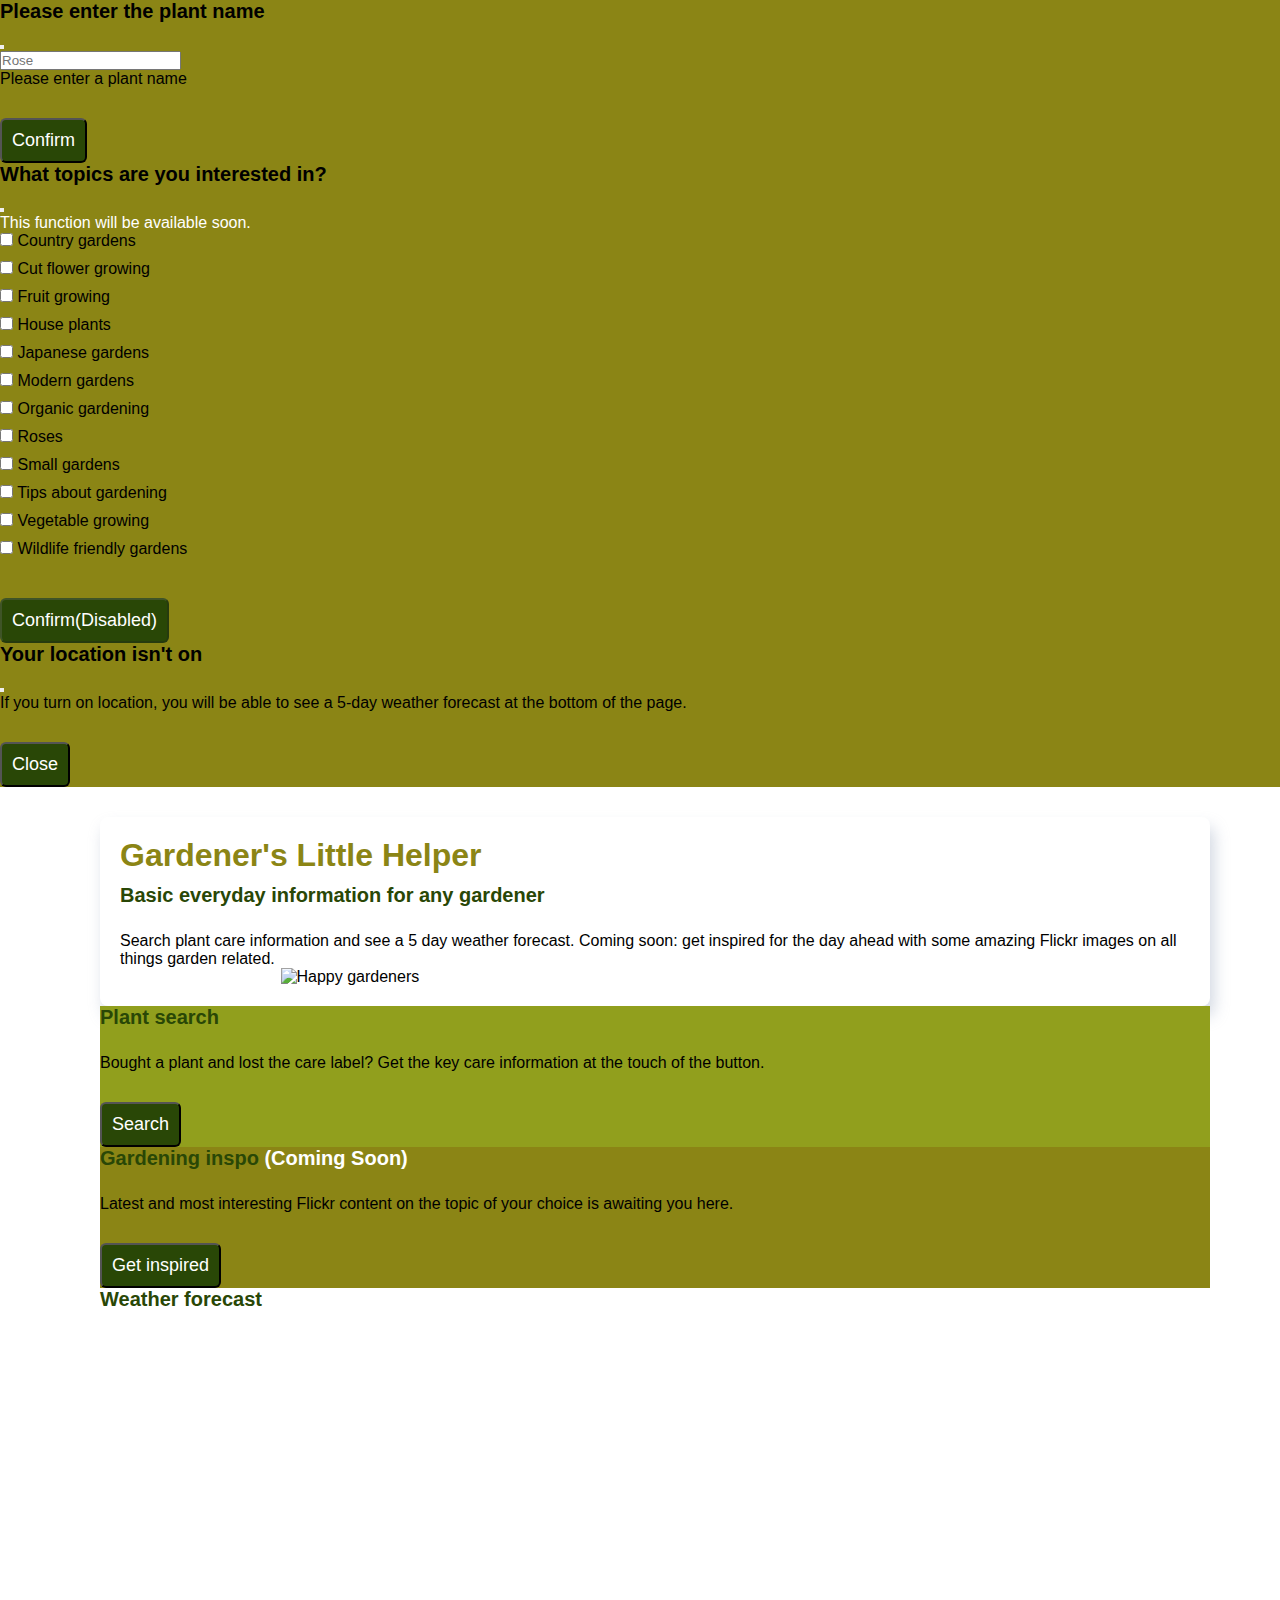
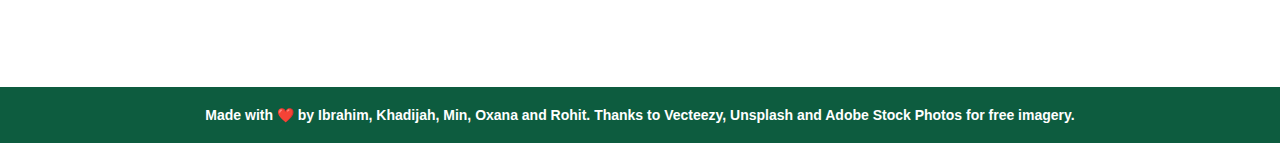
==== index.html @ 5381b2bf "Merge pull request #23 from Oxanal3891/min-modal" ====
<!DOCTYPE html>
<html lang="en-gb">

<head>
    <meta charset="UTF-8" />
    <meta name="viewport" content="width=device-width, initial-scale=1.0" />
    <meta http-equiv="X-UA-Compatible" content="ie=edge" />
    <!-- Bootstrap CDN-->
    <link href="https://cdn.jsdelivr.net/npm/bootstrap@5.3.2/dist/css/bootstrap.min.css" rel="stylesheet"
        integrity="sha384-T3c6CoIi6uLrA9TneNEoa7RxnatzjcDSCmG1MXxSR1GAsXEV/Dwwykc2MPK8M2HN" crossorigin="anonymous">
    <script src="https://cdn.jsdelivr.net/npm/bootstrap@5.3.2/dist/js/bootstrap.bundle.min.js"
        integrity="sha384-C6RzsynM9kWDrMNeT87bh95OGNyZPhcTNXj1NW7RuBCsyN/o0jlpcV8Qyq46cDfL"
        crossorigin="anonymous"></script>
    <!-- Font Awesome and Google fonts-->
    <link rel="stylesheet" href="https://use.fontawesome.com/releases/v5.8.1/css/all.css"
        integrity="sha384-50oBUHEmvpQ+1lW4y57PTFmhCaXp0ML5d60M1M7uH2+nqUivzIebhndOJK28anvf" crossorigin="anonymous" />
    <link href="https://fonts.googleapis.com/css?family=Open+Sans&display=swap" rel="stylesheet" />
    <!-- DayJs and advanced format-->
    <script src="https://cdn.jsdelivr.net/npm/dayjs@1/dayjs.min.js"></script>
    <script src="https://cdnjs.cloudflare.com/ajax/libs/dayjs/1.11.10/plugin/advancedFormat.min.js"></script>
    <script>dayjs.extend(window.dayjs_plugin_advancedFormat)</script>
    <!-- JQuery-->
    <script src="https://code.jquery.com/jquery-3.3.1.js"></script>

    <link rel="stylesheet" href="./assets/css/style.css" />
</head>


<body>
    <!-- Modal for Plant Search-->
    <div class="modal fade" id="plantsearchModal" tabindex="-1" aria-labelledby="plantsearchModal" aria-hidden="true">
        <div class="modal-dialog modal-dialog-centered">
            <div class="modal-content">

                <div class="modal-header">

                    <h4>Please enter the plant name</h4>
                    <button type="button" class="btn-close" data-bs-dismiss="modal" aria-label="Close"></button>
                </div>
                <div class="modal-body">

                    <div class="mb-3">
                        <form class="needs-validation" id="plantModal" novalidate>
                            <input type="text" class="form-control" id="userPlantName" placeholder="Rose"
                                aria-describedby="plantNameInput" required minlength="3">
                            <div class="invalid-feedback">Please enter a plant name</div>
                            <div class="modal-footer">
                                <button type="submit" class="btn" id="plant-confirm-btn">Confirm</button>
                            </div>
                        </form>
                    </div>

                </div>

            </div>
        </div>
    </div>

    <!-- Modal for Inspo Search -->
    <div class="modal fade" id="getinspoModal" tabindex="-1" aria-labelledby="getinspoModal" aria-hidden="true">
        <div class="modal-dialog modal-dialog-centered">

            <div class="modal-content">
                <div class="modal-header">
                    <h4>What topics are you interested in?</h4>
                    <button type="button" class="btn-close" data-bs-dismiss="modal" aria-label="Close"></button>
                </div>
                <div class="modal-body">
                    <p style="color: white;">This function will be available soon.</p>
                    <div class="container-fluid">
                        <form id="inspoModal">
                            <div class="row">
                                <div class="col-md-6 ms-auto">
                                    <div class="form-check form-switch">
                                        <input class="form-check-input" type="checkbox" id="country-gardens" >
                                        <label class="form-check-label" for="country-gardens">Country gardens</label>
                                    </div>
                                    <div class="form-check form-switch">
                                        <input class="form-check-input" type="checkbox" id="cut-flower" >
                                        <label class="form-check-label" for="cut-flower">Cut flower
                                            growing</label>
                                    </div>
                                    <div class="form-check form-switch">
                                        <input class="form-check-input" type="checkbox" id="fruit-growing" >
                                        <label class="form-check-label" for="fruit-growing">Fruit growing</label>
                                    </div>
                                    <div class="form-check form-switch">
                                        <input class="form-check-input" type="checkbox" id="house-plants" >
                                        <label class="form-check-label" for="house-plants">House plants</label>
                                    </div>
                                    <div class="form-check form-switch">
                                        <input class="form-check-input" type="checkbox" id="japanese-gardens" >
                                        <label class="form-check-label" for="japanese-gardens">Japanese
                                            gardens</label>
                                    </div>
                                    <div class="form-check form-switch">
                                        <input class="form-check-input" type="checkbox" id="modern-gardens" >
                                        <label class="form-check-label" for="modern-gardens">Modern gardens</label>
                                    </div>
                                </div>
                                <div class="col-md-6 ms-auto">
                                    <div class="form-check form-switch">
                                        <input class="form-check-input" type="checkbox" id="organic-gardens" >
                                        <label class="form-check-label" for="organic-gardens">Organic
                                            gardening</label>
                                    </div>
                                    <div class="form-check form-switch">
                                        <input class="form-check-input" type="checkbox" id="roses" >
                                        <label class="form-check-label" for="roses">Roses</label>
                                    </div>
                                    <div class="form-check form-switch">
                                        <input class="form-check-input" type="checkbox" id="small-gardens" >
                                        <label class="form-check-label" for="roses">Small gardens</label>
                                    </div>
                                    <div class="form-check form-switch">
                                        <input class="form-check-input" type="checkbox" id="gardening-tips" >
                                        <label class="form-check-label" for="gardening-tips">Tips about
                                            gardening</label>
                                    </div>
                                    <div class="form-check form-switch">
                                        <input class="form-check-input" type="checkbox" id="vegetable-gardens" >
                                        <label class="form-check-label" for="vegetable-gardens">Vegetable
                                            growing</label>
                                    </div>
                                    <div class="form-check form-switch">
                                        <input class="form-check-input" type="checkbox" id="wildlife-gardens" >
                                        <label class="form-check-label" for="wildlife-gardens">Wildlife friendly
                                            gardens</label>
                                    </div>
                                </div>
                            </div>
                            <div class="modal-footer">
                                <button type="submit" class="btn" id="getinspoBtn" disabled>Confirm(Disabled)</button>
                            </div>
                        </form>
                    </div>
                </div>
            </div>
        </div>
    </div>

    <!-- Modal for Location -->
    <div id="locationModal" class="modal" tabindex="-1">
        <div class="modal-dialog">
            <div class="modal-content">
                <div class="modal-header">
                    <h4>Your location isn't on</h4>
                    <button type="button" class="btn-close" data-bs-dismiss="modal" aria-label="Close"></button>
                </div>
                <div class="modal-body">
                    <p>If you turn on location, you will be able to see a 5-day weather forecast at the bottom of
                        the
                        page.</p>
                </div>
                <div class="modal-footer">
                    <button type="button" class="btn btn-secondary" data-bs-dismiss="modal">Close</button>
                </div>
            </div>
        </div>
    </div>

    <!-- Main body -->
    <main class="main">
        <div class="row row-cols-1 row-cols-md-2 g-4">
            <div class="col-md-12">
                <div class="card card-wrapper">
                    <div class="card-body">
                        <div class="row"> 
                            <div class="col-md-6">
                                <h1>Gardener's Little Helper</h1>
                                <h2>Basic everyday information for any gardener</h2>
                                <p class="card-text">
                                    Search plant care information and see a 5 day weather forecast. Coming soon: get inspired for the day ahead with some amazing Flickr images on all things garden related.
                                </p>
                            </div>
                            <div class="col-md-6">
                                <img src="./images/image_gardener.jpg" alt="Happy gardeners"
                                    class="image-center d-none d-md-block">
                            </div>
                        </div>
                    </div>
                </div>
            </div>
            <div class="col">
                <div class="card">
                    <div class="plant-search card-body">
                        <h2><i class="fa fa-leaf"></i><span> </span>Plant search</h2>
                        <p class="card-text">Bought a plant and lost the care label? Get the key care information at
                            the touch of the button. </p>
                        <div class="d-grid col-4">
                            <button type="button" class="btn" data-bs-toggle="modal" data-bs-target="#plantsearchModal">
                                Search
                            </button>
                        </div>
                    </div>
                </div>
            </div>
            <div class="col">
                <div class="card">
                    <div class="inspo card-body">
                        <h2><i class="fa fa-camera"></i><span> </span>Gardening inspo <span style = "color: white;">(Coming Soon)</span></h2>
                        <p class="card-text">Latest and most interesting Flickr content on the topic of your
                            choice
                            is
                            awaiting you here.
                        </p>
                        <div class="d-grid col-4">
                            <button type="button" class="btn" data-bs-toggle="modal" data-bs-target="#getinspoModal">
                                Get inspired
                            </button>
                        </div>
                    </div>
                </div>
            </div>
            <div class="col-md-12">
                <div class="card">
                    <div class="card-body">
                        <h2><i class="fa fa-cloud-sun"></i><span> </span>Weather forecast<span id="city-name"></span>
                        </h2>
                        <section id="forecast" class="row mt-3 justify-content-between" role="region"
                            aria-live="polite"></section>
                    </div>
                </div>
            </div>
        </div>
        </div>
    </main>



    <script src="https://cdn.jsdelivr.net/npm/bootstrap@5.3.0-alpha3/dist/js/bootstrap.min.js"
        integrity="sha384-Y4oOpwW3duJdCWv5ly8SCFYWqFDsfob/3GkgExXKV4idmbt98QcxXYs9UoXAB7BZ"
        crossorigin="anonymous"></script>

    <script src="./assets/js/script.js "></script>
    <script src="./assets/js/script-plant.js "></script>


</body>
<footer>
    <h5>Made with <span role="img" aria-label="heart">❤️</span> by Ibrahim, Khadijah, Min, Oxana and Rohit. Thanks to
        Vecteezy, Unsplash and Adobe Stock Photos for free imagery.</h5>
</footer>


</html>
---- assets/css/style.css ----
*,
*::after,
*::before {
    padding: 0;
    margin: 0;
    box-sizing: border-box;
}

:root {
    --Green: #8b8515;
    --Light-Green: #919f1d;
    --Dark-Green: #294706;
    --Yellow: #f4c626;
    --Light-Grey: #878b8c;
    --Medium-Green: #0d5c3f;
    --border-radius: 6px;
}

html {
    font-size: 100%;
    scroll-behavior: smooth;
}

h1 {
    color: var(--Green);
    margin-bottom: 10px;
}

h2 {
    color: var(--Dark-Green);
    margin-bottom: 25px;
    font-size: 20px;
    font-weight: bold;
}

h4 {
    color: black;
    margin-bottom: 10px;
    font-size: 20px;


}

h5 {
    font-size: 14px;
    color: white;
}

body {
    font-size: 16px;
    font-family: Arial, Helvetica, sans-serif;
    font-weight: 400;
}


a {
    text-decoration: none;
}

.main {
    align-items: center;
    justify-content: center;
    min-height: 100vh;
    padding: 30px 70px 100px 100px;
    background-image: url(/images/green_pattern.jpg)
}

footer {
    background-color: var(--Medium-Green);
    padding: 20px 50px;
    color: white;
    text-align: center;
}

.form-switch {
    margin-bottom: 10px;
}

.form-switch .form-check-input:checked {
    background-color: var(--Dark-Green);
    border-color: var(--Light-Green);
    border: none;
    background-image: url("data:image/svg+xml,<svg xmlns='http://www.w3.org/2000/svg' viewBox='-4 -4 8 8'%3e%3ccircle r='3' fill='rgba(255,255,255,1.0)'/></svg>");
}

.form-switch .form-check-input:checked {
    background-color: var(--Dark-Green);
    border-color: var(--Light-Green);
    border: none;
    background-image: url("data:image/svg+xml,<svg xmlns='http://www.w3.org/2000/svg' viewBox='-4 -4 8 8'%3e%3ccircle r='3' fill='rgba(255,255,255,1.0)'/></svg>");
}

.btn {
    margin-top: 30px;
    padding: 10px;
    text-align: center;
    font-weight: 300;
    font-size: 18px;
    color: white;
    background-color: var(--Dark-Green);
    border-radius: var(--border-radius);
    transition: 200ms linear;
}

.btn:hover {
    background-color: var(--Yellow);
    color: var(--Dark-Green);
    font-weight: bold;
}

.card-wrapper {
    padding: 20px 20px;
    margin: auto;
    text-align: start;
    overflow: hidden;
    border-radius: calc(var(--border-radius) + 2px);
    box-shadow: 4px 10px 15px #98a7bd70;
}

.image-center {
    display: block;
    margin-left: auto;
    margin-right: auto;
    width: 70%;

}

.modal-content {
    background-color: #8b8515;
}

.modal-header {
    border-bottom: 0 none;
}

.modal-footer {
    border-top: 0 none;
}

.plant-search {
    background-color: var(--Light-Green);
}

.inspo {
    background-color: var(--Green);
}

.temperature::after {
    content: " °C";
}

#locationMessage {
    text-align: center;
}
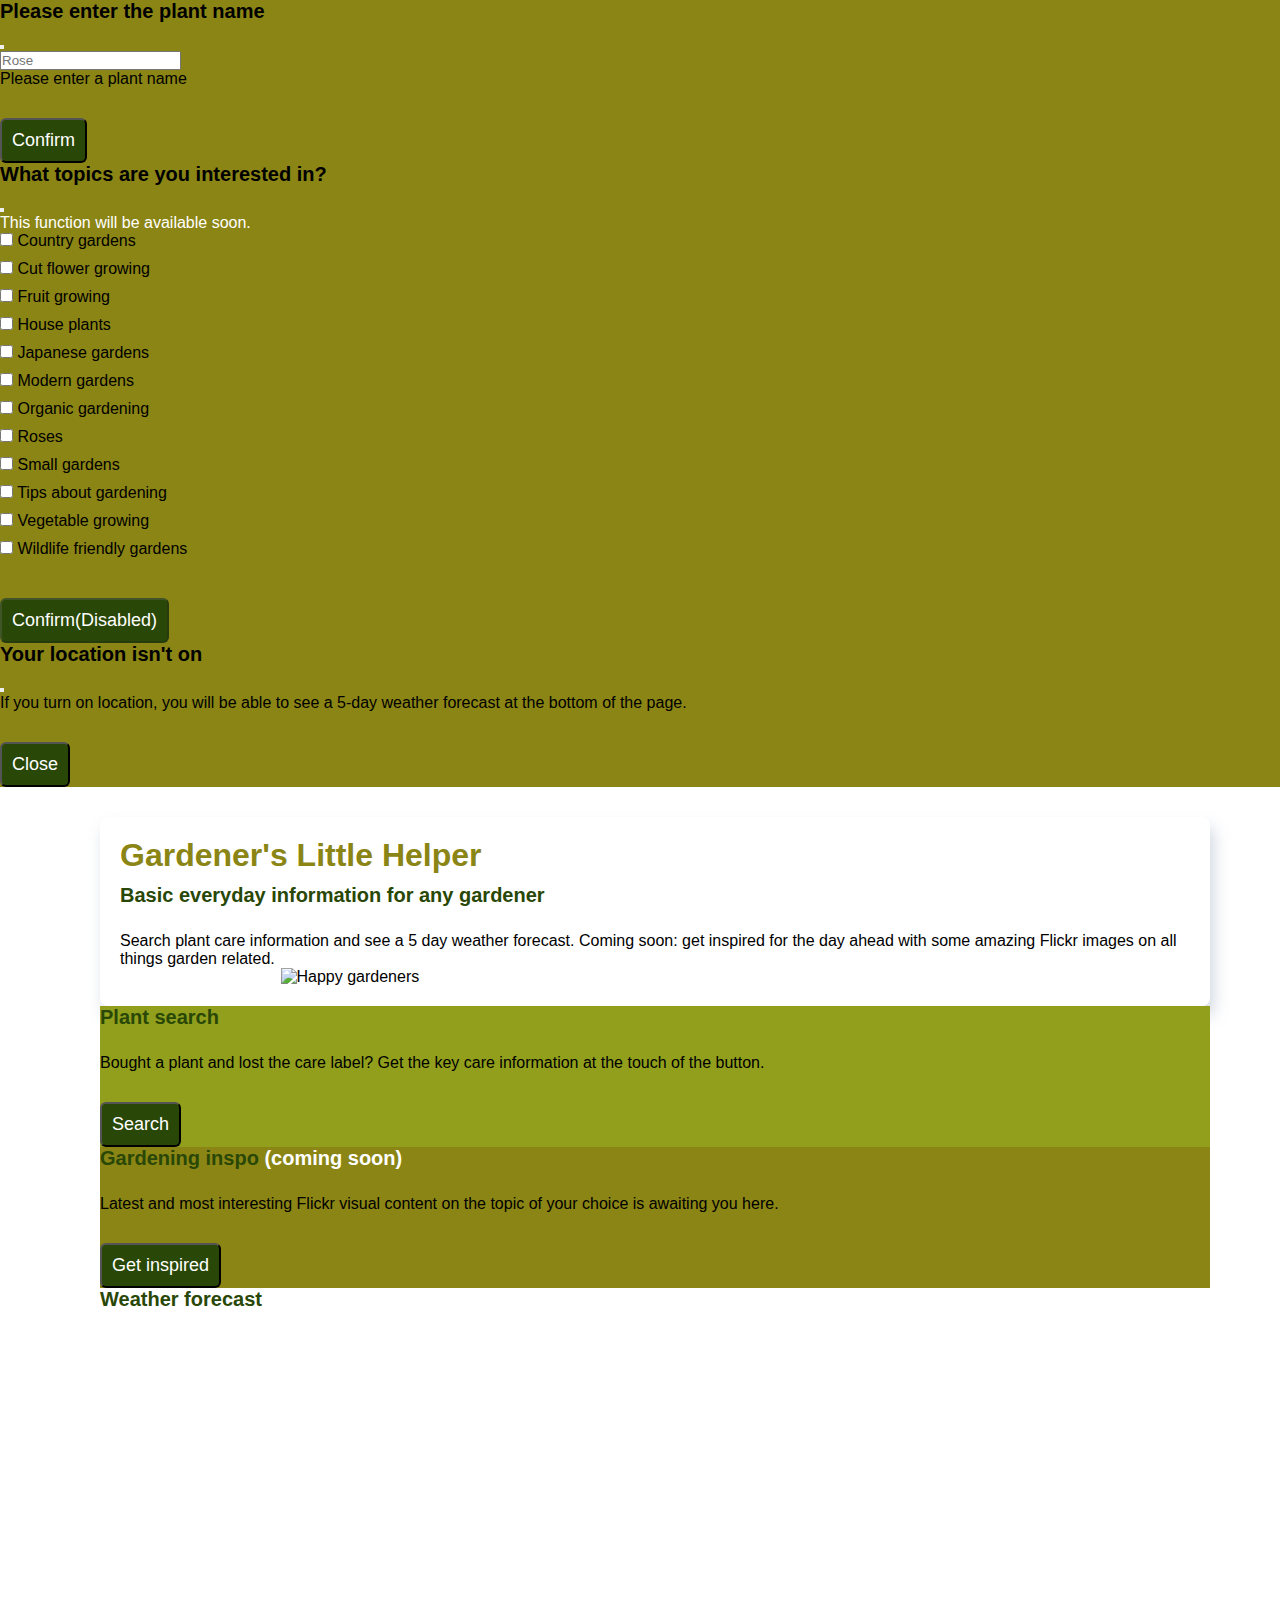
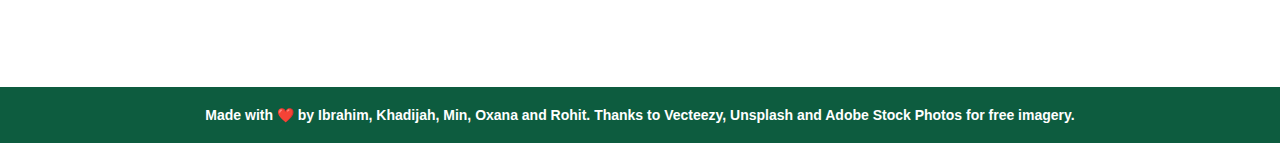
==== commit dbc5f938: "Sorted 'Cannot read property of null' issue" ====
--- a/index.html
+++ b/index.html
@@ -21,8 +21,11 @@
     <script>dayjs.extend(window.dayjs_plugin_advancedFormat)</script>
     <!-- JQuery-->
     <script src="https://code.jquery.com/jquery-3.3.1.js"></script>
+   
 
     <link rel="stylesheet" href="./assets/css/style.css" />
+    <title>Home Page</title>
+
 </head>
 
 
@@ -72,58 +75,58 @@
                             <div class="row">
                                 <div class="col-md-6 ms-auto">
                                     <div class="form-check form-switch">
-                                        <input class="form-check-input" type="checkbox" id="country-gardens" >
+                                        <input class="form-check-input" type="checkbox" id="country-gardens">
                                         <label class="form-check-label" for="country-gardens">Country gardens</label>
                                     </div>
                                     <div class="form-check form-switch">
-                                        <input class="form-check-input" type="checkbox" id="cut-flower" >
+                                        <input class="form-check-input" type="checkbox" id="cut-flower">
                                         <label class="form-check-label" for="cut-flower">Cut flower
                                             growing</label>
                                     </div>
                                     <div class="form-check form-switch">
-                                        <input class="form-check-input" type="checkbox" id="fruit-growing" >
+                                        <input class="form-check-input" type="checkbox" id="fruit-growing">
                                         <label class="form-check-label" for="fruit-growing">Fruit growing</label>
                                     </div>
                                     <div class="form-check form-switch">
-                                        <input class="form-check-input" type="checkbox" id="house-plants" >
+                                        <input class="form-check-input" type="checkbox" id="house-plants">
                                         <label class="form-check-label" for="house-plants">House plants</label>
                                     </div>
                                     <div class="form-check form-switch">
-                                        <input class="form-check-input" type="checkbox" id="japanese-gardens" >
+                                        <input class="form-check-input" type="checkbox" id="japanese-gardens">
                                         <label class="form-check-label" for="japanese-gardens">Japanese
                                             gardens</label>
                                     </div>
                                     <div class="form-check form-switch">
-                                        <input class="form-check-input" type="checkbox" id="modern-gardens" >
+                                        <input class="form-check-input" type="checkbox" id="modern-gardens">
                                         <label class="form-check-label" for="modern-gardens">Modern gardens</label>
                                     </div>
                                 </div>
                                 <div class="col-md-6 ms-auto">
                                     <div class="form-check form-switch">
-                                        <input class="form-check-input" type="checkbox" id="organic-gardens" >
+                                        <input class="form-check-input" type="checkbox" id="organic-gardens">
                                         <label class="form-check-label" for="organic-gardens">Organic
                                             gardening</label>
                                     </div>
                                     <div class="form-check form-switch">
-                                        <input class="form-check-input" type="checkbox" id="roses" >
+                                        <input class="form-check-input" type="checkbox" id="roses">
                                         <label class="form-check-label" for="roses">Roses</label>
                                     </div>
                                     <div class="form-check form-switch">
-                                        <input class="form-check-input" type="checkbox" id="small-gardens" >
+                                        <input class="form-check-input" type="checkbox" id="small-gardens">
                                         <label class="form-check-label" for="roses">Small gardens</label>
                                     </div>
                                     <div class="form-check form-switch">
-                                        <input class="form-check-input" type="checkbox" id="gardening-tips" >
+                                        <input class="form-check-input" type="checkbox" id="gardening-tips">
                                         <label class="form-check-label" for="gardening-tips">Tips about
                                             gardening</label>
                                     </div>
                                     <div class="form-check form-switch">
-                                        <input class="form-check-input" type="checkbox" id="vegetable-gardens" >
+                                        <input class="form-check-input" type="checkbox" id="vegetable-gardens">
                                         <label class="form-check-label" for="vegetable-gardens">Vegetable
                                             growing</label>
                                     </div>
                                     <div class="form-check form-switch">
-                                        <input class="form-check-input" type="checkbox" id="wildlife-gardens" >
+                                        <input class="form-check-input" type="checkbox" id="wildlife-gardens">
                                         <label class="form-check-label" for="wildlife-gardens">Wildlife friendly
                                             gardens</label>
                                     </div>
@@ -165,16 +168,18 @@
             <div class="col-md-12">
                 <div class="card card-wrapper">
                     <div class="card-body">
-                        <div class="row"> 
+                        <div class="row">
                             <div class="col-md-6">
                                 <h1>Gardener's Little Helper</h1>
                                 <h2>Basic everyday information for any gardener</h2>
                                 <p class="card-text">
-                                    Search plant care information and see a 5 day weather forecast. Coming soon: get inspired for the day ahead with some amazing Flickr images on all things garden related.
+                                    Search plant care information and see a 5 day weather forecast. Coming soon: get
+                                    inspired for the day ahead with some amazing Flickr images on all things garden
+                                    related.
                                 </p>
                             </div>
                             <div class="col-md-6">
-                                <img src="./images/image_gardener.jpg" alt="Happy gardeners"
+                                <img src="./assets/css/images/image_gardener.jpg" alt="Happy gardeners"
                                     class="image-center d-none d-md-block">
                             </div>
                         </div>
@@ -198,8 +203,9 @@
             <div class="col">
                 <div class="card">
                     <div class="inspo card-body">
-                        <h2><i class="fa fa-camera"></i><span> </span>Gardening inspo <span style = "color: white;">(Coming Soon)</span></h2>
-                        <p class="card-text">Latest and most interesting Flickr content on the topic of your
+                        <h2><i class="fa fa-camera"></i><span> </span>Gardening inspo <span
+                                style="color: white;">(coming soon)</span></h2>
+                        <p class="card-text">Latest and most interesting Flickr visual content on the topic of your
                             choice
                             is
                             awaiting you here.
@@ -223,7 +229,7 @@
                 </div>
             </div>
         </div>
-        </div>
+
     </main>
 
 
@@ -243,4 +249,4 @@
 </footer>
 
 
-</html>+</html>
--- a/assets/css/style.css
+++ b/assets/css/style.css
@@ -37,8 +37,6 @@
     color: black;
     margin-bottom: 10px;
     font-size: 20px;
-
-
 }
 
 h5 {
@@ -52,7 +50,6 @@
     font-weight: 400;
 }
 
-
 a {
     text-decoration: none;
 }
@@ -62,7 +59,7 @@
     justify-content: center;
     min-height: 100vh;
     padding: 30px 70px 100px 100px;
-    background-image: url(/images/green_pattern.jpg)
+    background: url(images/green_pattern.jpg);
 }
 
 footer {
@@ -122,7 +119,6 @@
     margin-left: auto;
     margin-right: auto;
     width: 70%;
-
 }
 
 .modal-content {
@@ -151,4 +147,4 @@
 
 #locationMessage {
     text-align: center;
-}+}
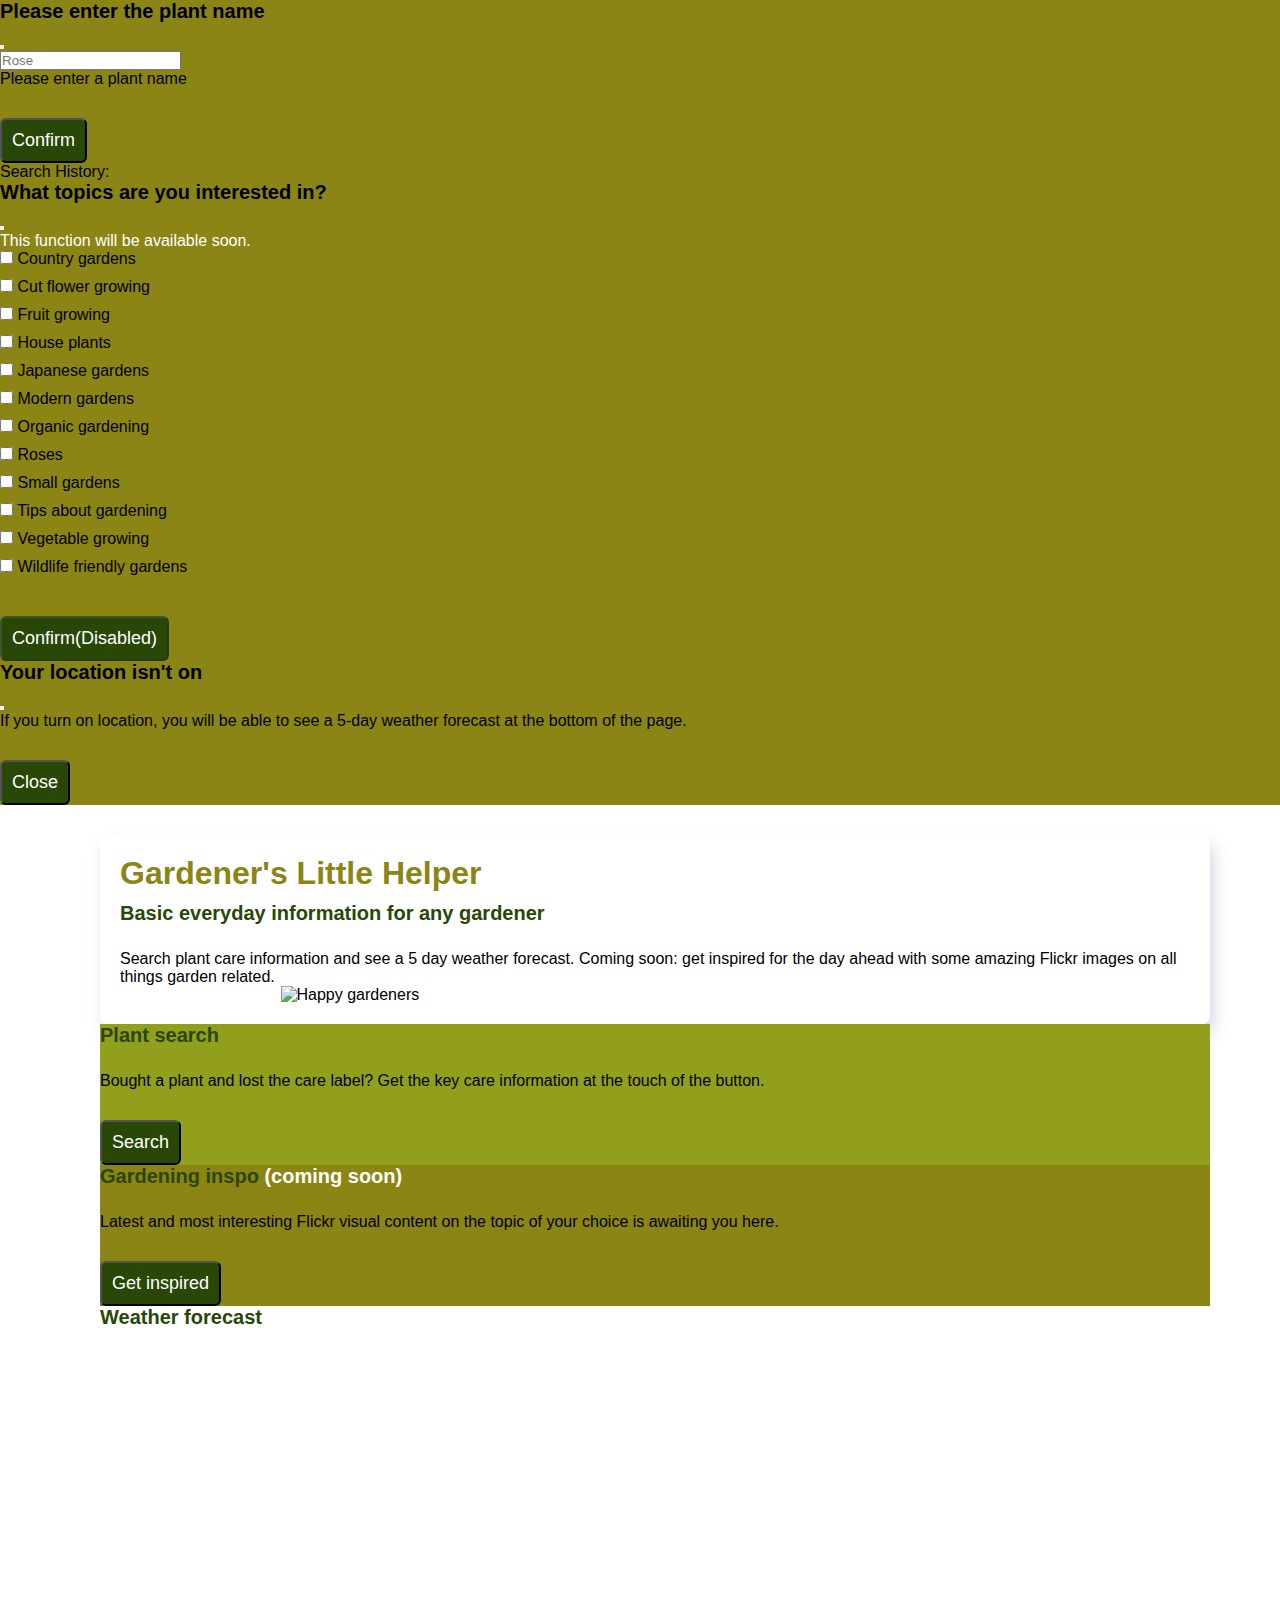
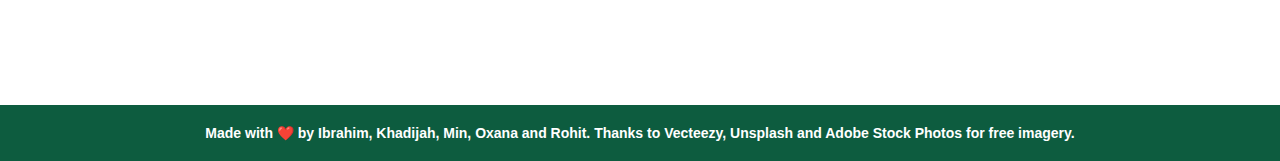
==== commit ace5674f: "Merge pull request #30 from Oxanal3891/rohit/styling" ====
--- a/index.html
+++ b/index.html
@@ -1,252 +1,384 @@
 <!DOCTYPE html>
 <html lang="en-gb">
-
-<head>
+  <head>
     <meta charset="UTF-8" />
     <meta name="viewport" content="width=device-width, initial-scale=1.0" />
     <meta http-equiv="X-UA-Compatible" content="ie=edge" />
     <!-- Bootstrap CDN-->
-    <link href="https://cdn.jsdelivr.net/npm/bootstrap@5.3.2/dist/css/bootstrap.min.css" rel="stylesheet"
-        integrity="sha384-T3c6CoIi6uLrA9TneNEoa7RxnatzjcDSCmG1MXxSR1GAsXEV/Dwwykc2MPK8M2HN" crossorigin="anonymous">
-    <script src="https://cdn.jsdelivr.net/npm/bootstrap@5.3.2/dist/js/bootstrap.bundle.min.js"
-        integrity="sha384-C6RzsynM9kWDrMNeT87bh95OGNyZPhcTNXj1NW7RuBCsyN/o0jlpcV8Qyq46cDfL"
-        crossorigin="anonymous"></script>
+    <link
+      href="https://cdn.jsdelivr.net/npm/bootstrap@5.3.2/dist/css/bootstrap.min.css"
+      rel="stylesheet"
+      integrity="sha384-T3c6CoIi6uLrA9TneNEoa7RxnatzjcDSCmG1MXxSR1GAsXEV/Dwwykc2MPK8M2HN"
+      crossorigin="anonymous"
+    />
+
     <!-- Font Awesome and Google fonts-->
-    <link rel="stylesheet" href="https://use.fontawesome.com/releases/v5.8.1/css/all.css"
-        integrity="sha384-50oBUHEmvpQ+1lW4y57PTFmhCaXp0ML5d60M1M7uH2+nqUivzIebhndOJK28anvf" crossorigin="anonymous" />
-    <link href="https://fonts.googleapis.com/css?family=Open+Sans&display=swap" rel="stylesheet" />
+    <link
+      rel="stylesheet"
+      href="https://use.fontawesome.com/releases/v5.8.1/css/all.css"
+      integrity="sha384-50oBUHEmvpQ+1lW4y57PTFmhCaXp0ML5d60M1M7uH2+nqUivzIebhndOJK28anvf"
+      crossorigin="anonymous"
+    />
+    <link
+      href="https://fonts.googleapis.com/css?family=Open+Sans&display=swap"
+      rel="stylesheet"
+    />
     <!-- DayJs and advanced format-->
     <script src="https://cdn.jsdelivr.net/npm/dayjs@1/dayjs.min.js"></script>
     <script src="https://cdnjs.cloudflare.com/ajax/libs/dayjs/1.11.10/plugin/advancedFormat.min.js"></script>
-    <script>dayjs.extend(window.dayjs_plugin_advancedFormat)</script>
+    <script>
+      dayjs.extend(window.dayjs_plugin_advancedFormat);
+    </script>
     <!-- JQuery-->
     <script src="https://code.jquery.com/jquery-3.3.1.js"></script>
-   
 
     <link rel="stylesheet" href="./assets/css/style.css" />
-    <title>Home Page</title>
-
-</head>
-
-
-<body>
+    <title>Green Fingers</title>
+  </head>
+
+  <body>
     <!-- Modal for Plant Search-->
-    <div class="modal fade" id="plantsearchModal" tabindex="-1" aria-labelledby="plantsearchModal" aria-hidden="true">
-        <div class="modal-dialog modal-dialog-centered">
-            <div class="modal-content">
-
-                <div class="modal-header">
-
-                    <h4>Please enter the plant name</h4>
-                    <button type="button" class="btn-close" data-bs-dismiss="modal" aria-label="Close"></button>
-                </div>
-                <div class="modal-body">
-
-                    <div class="mb-3">
-                        <form class="needs-validation" id="plantModal" novalidate>
-                            <input type="text" class="form-control" id="userPlantName" placeholder="Rose"
-                                aria-describedby="plantNameInput" required minlength="3">
-                            <div class="invalid-feedback">Please enter a plant name</div>
-                            <div class="modal-footer">
-                                <button type="submit" class="btn" id="plant-confirm-btn">Confirm</button>
-                            </div>
-                        </form>
-                    </div>
-
-                </div>
-
-            </div>
-        </div>
+    <div
+      class="modal fade"
+      id="plantsearchModal"
+      tabindex="-1"
+      aria-labelledby="plantsearchModal"
+      aria-hidden="true"
+    >
+      <div class="modal-dialog modal-dialog-centered">
+        <div class="modal-content">
+          <div class="modal-header">
+            <h4>Please enter the plant name</h4>
+            <button
+              type="button"
+              class="btn-close"
+              data-bs-dismiss="modal"
+              aria-label="Close"
+            ></button>
+          </div>
+          <div class="modal-body">
+            <div class="mb-3">
+              <form class="needs-validation" id="plantModal" novalidate>
+                <input
+                  type="text"
+                  class="form-control"
+                  id="userPlantName"
+                  placeholder="Rose"
+                  aria-describedby="plantNameInput"
+                  required
+                  minlength="3"
+                />
+                <div class="invalid-feedback">Please enter a plant name</div>
+                <div class="modal-footer">
+                  <button type="submit" class="btn" id="plant-confirm-btn">
+                    Confirm
+                  </button>
+                </div>
+                <p>Search History:</p>
+                <div id="history"></div>
+              </form>
+            </div>
+          </div>
+        </div>
+      </div>
     </div>
 
     <!-- Modal for Inspo Search -->
-    <div class="modal fade" id="getinspoModal" tabindex="-1" aria-labelledby="getinspoModal" aria-hidden="true">
-        <div class="modal-dialog modal-dialog-centered">
-
-            <div class="modal-content">
-                <div class="modal-header">
-                    <h4>What topics are you interested in?</h4>
-                    <button type="button" class="btn-close" data-bs-dismiss="modal" aria-label="Close"></button>
-                </div>
-                <div class="modal-body">
-                    <p style="color: white;">This function will be available soon.</p>
-                    <div class="container-fluid">
-                        <form id="inspoModal">
-                            <div class="row">
-                                <div class="col-md-6 ms-auto">
-                                    <div class="form-check form-switch">
-                                        <input class="form-check-input" type="checkbox" id="country-gardens">
-                                        <label class="form-check-label" for="country-gardens">Country gardens</label>
-                                    </div>
-                                    <div class="form-check form-switch">
-                                        <input class="form-check-input" type="checkbox" id="cut-flower">
-                                        <label class="form-check-label" for="cut-flower">Cut flower
-                                            growing</label>
-                                    </div>
-                                    <div class="form-check form-switch">
-                                        <input class="form-check-input" type="checkbox" id="fruit-growing">
-                                        <label class="form-check-label" for="fruit-growing">Fruit growing</label>
-                                    </div>
-                                    <div class="form-check form-switch">
-                                        <input class="form-check-input" type="checkbox" id="house-plants">
-                                        <label class="form-check-label" for="house-plants">House plants</label>
-                                    </div>
-                                    <div class="form-check form-switch">
-                                        <input class="form-check-input" type="checkbox" id="japanese-gardens">
-                                        <label class="form-check-label" for="japanese-gardens">Japanese
-                                            gardens</label>
-                                    </div>
-                                    <div class="form-check form-switch">
-                                        <input class="form-check-input" type="checkbox" id="modern-gardens">
-                                        <label class="form-check-label" for="modern-gardens">Modern gardens</label>
-                                    </div>
-                                </div>
-                                <div class="col-md-6 ms-auto">
-                                    <div class="form-check form-switch">
-                                        <input class="form-check-input" type="checkbox" id="organic-gardens">
-                                        <label class="form-check-label" for="organic-gardens">Organic
-                                            gardening</label>
-                                    </div>
-                                    <div class="form-check form-switch">
-                                        <input class="form-check-input" type="checkbox" id="roses">
-                                        <label class="form-check-label" for="roses">Roses</label>
-                                    </div>
-                                    <div class="form-check form-switch">
-                                        <input class="form-check-input" type="checkbox" id="small-gardens">
-                                        <label class="form-check-label" for="roses">Small gardens</label>
-                                    </div>
-                                    <div class="form-check form-switch">
-                                        <input class="form-check-input" type="checkbox" id="gardening-tips">
-                                        <label class="form-check-label" for="gardening-tips">Tips about
-                                            gardening</label>
-                                    </div>
-                                    <div class="form-check form-switch">
-                                        <input class="form-check-input" type="checkbox" id="vegetable-gardens">
-                                        <label class="form-check-label" for="vegetable-gardens">Vegetable
-                                            growing</label>
-                                    </div>
-                                    <div class="form-check form-switch">
-                                        <input class="form-check-input" type="checkbox" id="wildlife-gardens">
-                                        <label class="form-check-label" for="wildlife-gardens">Wildlife friendly
-                                            gardens</label>
-                                    </div>
-                                </div>
-                            </div>
-                            <div class="modal-footer">
-                                <button type="submit" class="btn" id="getinspoBtn" disabled>Confirm(Disabled)</button>
-                            </div>
-                        </form>
-                    </div>
-                </div>
-            </div>
-        </div>
+    <div
+      class="modal fade"
+      id="getinspoModal"
+      tabindex="-1"
+      aria-labelledby="getinspoModal"
+      aria-hidden="true"
+    >
+      <div class="modal-dialog modal-dialog-centered">
+        <div class="modal-content">
+          <div class="modal-header">
+            <h4>What topics are you interested in?</h4>
+            <button
+              type="button"
+              class="btn-close"
+              data-bs-dismiss="modal"
+              aria-label="Close"
+            ></button>
+          </div>
+          <div class="modal-body">
+            <p style="color: white">This function will be available soon.</p>
+            <div class="container-fluid">
+              <form id="inspoModal">
+                <div class="row">
+                  <div class="col-md-6 ms-auto">
+                    <div class="form-check form-switch">
+                      <input
+                        class="form-check-input"
+                        type="checkbox"
+                        id="country-gardens"
+                      />
+                      <label class="form-check-label" for="country-gardens"
+                        >Country gardens</label
+                      >
+                    </div>
+                    <div class="form-check form-switch">
+                      <input
+                        class="form-check-input"
+                        type="checkbox"
+                        id="cut-flower"
+                      />
+                      <label class="form-check-label" for="cut-flower"
+                        >Cut flower growing</label
+                      >
+                    </div>
+                    <div class="form-check form-switch">
+                      <input
+                        class="form-check-input"
+                        type="checkbox"
+                        id="fruit-growing"
+                      />
+                      <label class="form-check-label" for="fruit-growing"
+                        >Fruit growing</label
+                      >
+                    </div>
+                    <div class="form-check form-switch">
+                      <input
+                        class="form-check-input"
+                        type="checkbox"
+                        id="house-plants"
+                      />
+                      <label class="form-check-label" for="house-plants"
+                        >House plants</label
+                      >
+                    </div>
+                    <div class="form-check form-switch">
+                      <input
+                        class="form-check-input"
+                        type="checkbox"
+                        id="japanese-gardens"
+                      />
+                      <label class="form-check-label" for="japanese-gardens"
+                        >Japanese gardens</label
+                      >
+                    </div>
+                    <div class="form-check form-switch">
+                      <input
+                        class="form-check-input"
+                        type="checkbox"
+                        id="modern-gardens"
+                      />
+                      <label class="form-check-label" for="modern-gardens"
+                        >Modern gardens</label
+                      >
+                    </div>
+                  </div>
+                  <div class="col-md-6 ms-auto">
+                    <div class="form-check form-switch">
+                      <input
+                        class="form-check-input"
+                        type="checkbox"
+                        id="organic-gardens"
+                      />
+                      <label class="form-check-label" for="organic-gardens"
+                        >Organic gardening</label
+                      >
+                    </div>
+                    <div class="form-check form-switch">
+                      <input
+                        class="form-check-input"
+                        type="checkbox"
+                        id="roses"
+                      />
+                      <label class="form-check-label" for="roses">Roses</label>
+                    </div>
+                    <div class="form-check form-switch">
+                      <input
+                        class="form-check-input"
+                        type="checkbox"
+                        id="small-gardens"
+                      />
+                      <label class="form-check-label" for="roses"
+                        >Small gardens</label
+                      >
+                    </div>
+                    <div class="form-check form-switch">
+                      <input
+                        class="form-check-input"
+                        type="checkbox"
+                        id="gardening-tips"
+                      />
+                      <label class="form-check-label" for="gardening-tips"
+                        >Tips about gardening</label
+                      >
+                    </div>
+                    <div class="form-check form-switch">
+                      <input
+                        class="form-check-input"
+                        type="checkbox"
+                        id="vegetable-gardens"
+                      />
+                      <label class="form-check-label" for="vegetable-gardens"
+                        >Vegetable growing</label
+                      >
+                    </div>
+                    <div class="form-check form-switch">
+                      <input
+                        class="form-check-input"
+                        type="checkbox"
+                        id="wildlife-gardens"
+                      />
+                      <label class="form-check-label" for="wildlife-gardens"
+                        >Wildlife friendly gardens</label
+                      >
+                    </div>
+                  </div>
+                </div>
+                <div class="modal-footer">
+                  <button type="submit" class="btn" id="getinspoBtn" disabled>
+                    Confirm(Disabled)
+                  </button>
+                </div>
+              </form>
+            </div>
+          </div>
+        </div>
+      </div>
     </div>
 
     <!-- Modal for Location -->
     <div id="locationModal" class="modal" tabindex="-1">
-        <div class="modal-dialog">
-            <div class="modal-content">
-                <div class="modal-header">
-                    <h4>Your location isn't on</h4>
-                    <button type="button" class="btn-close" data-bs-dismiss="modal" aria-label="Close"></button>
-                </div>
-                <div class="modal-body">
-                    <p>If you turn on location, you will be able to see a 5-day weather forecast at the bottom of
-                        the
-                        page.</p>
-                </div>
-                <div class="modal-footer">
-                    <button type="button" class="btn btn-secondary" data-bs-dismiss="modal">Close</button>
-                </div>
-            </div>
-        </div>
+      <div class="modal-dialog">
+        <div class="modal-content">
+          <div class="modal-header">
+            <h4>Your location isn't on</h4>
+            <button
+              type="button"
+              class="btn-close"
+              data-bs-dismiss="modal"
+              aria-label="Close"
+            ></button>
+          </div>
+          <div class="modal-body">
+            <p>
+              If you turn on location, you will be able to see a 5-day weather
+              forecast at the bottom of the page.
+            </p>
+          </div>
+          <div class="modal-footer">
+            <button
+              type="button"
+              class="btn btn-secondary"
+              data-bs-dismiss="modal"
+            >
+              Close
+            </button>
+          </div>
+        </div>
+      </div>
     </div>
 
     <!-- Main body -->
     <main class="main">
-        <div class="row row-cols-1 row-cols-md-2 g-4">
-            <div class="col-md-12">
-                <div class="card card-wrapper">
-                    <div class="card-body">
-                        <div class="row">
-                            <div class="col-md-6">
-                                <h1>Gardener's Little Helper</h1>
-                                <h2>Basic everyday information for any gardener</h2>
-                                <p class="card-text">
-                                    Search plant care information and see a 5 day weather forecast. Coming soon: get
-                                    inspired for the day ahead with some amazing Flickr images on all things garden
-                                    related.
-                                </p>
-                            </div>
-                            <div class="col-md-6">
-                                <img src="./assets/css/images/image_gardener.jpg" alt="Happy gardeners"
-                                    class="image-center d-none d-md-block">
-                            </div>
-                        </div>
-                    </div>
-                </div>
-            </div>
-            <div class="col">
-                <div class="card">
-                    <div class="plant-search card-body">
-                        <h2><i class="fa fa-leaf"></i><span> </span>Plant search</h2>
-                        <p class="card-text">Bought a plant and lost the care label? Get the key care information at
-                            the touch of the button. </p>
-                        <div class="d-grid col-4">
-                            <button type="button" class="btn" data-bs-toggle="modal" data-bs-target="#plantsearchModal">
-                                Search
-                            </button>
-                        </div>
-                    </div>
-                </div>
-            </div>
-            <div class="col">
-                <div class="card">
-                    <div class="inspo card-body">
-                        <h2><i class="fa fa-camera"></i><span> </span>Gardening inspo <span
-                                style="color: white;">(coming soon)</span></h2>
-                        <p class="card-text">Latest and most interesting Flickr visual content on the topic of your
-                            choice
-                            is
-                            awaiting you here.
-                        </p>
-                        <div class="d-grid col-4">
-                            <button type="button" class="btn" data-bs-toggle="modal" data-bs-target="#getinspoModal">
-                                Get inspired
-                            </button>
-                        </div>
-                    </div>
-                </div>
-            </div>
-            <div class="col-md-12">
-                <div class="card">
-                    <div class="card-body">
-                        <h2><i class="fa fa-cloud-sun"></i><span> </span>Weather forecast<span id="city-name"></span>
-                        </h2>
-                        <section id="forecast" class="row mt-3 justify-content-between" role="region"
-                            aria-live="polite"></section>
-                    </div>
-                </div>
-            </div>
-        </div>
-
+      <div class="row row-cols-1 row-cols-md-2 g-4">
+        <div class="col-md-12">
+          <div class="card card-wrapper">
+            <div class="card-body">
+              <div class="row">
+                <div class="col-md-6">
+                  <h1>Gardener's Little Helper</h1>
+                  <h2>Basic everyday information for any gardener</h2>
+                  <p class="card-text">
+                    Search plant care information and see a 5 day weather
+                    forecast. Coming soon: get inspired for the day ahead with
+                    some amazing Flickr images on all things garden related.
+                  </p>
+                </div>
+                <div class="col-md-6">
+                  <img
+                    src="./assets/css/images/image_gardener.jpg"
+                    alt="Happy gardeners"
+                    class="image-center d-none d-md-block"
+                  />
+                </div>
+              </div>
+            </div>
+          </div>
+        </div>
+        <div class="col">
+          <div class="card">
+            <div class="plant-search card-body">
+              <h2><i class="fa fa-leaf"></i><span> </span>Plant search</h2>
+              <p class="card-text">
+                Bought a plant and lost the care label? Get the key care
+                information at the touch of the button.
+              </p>
+              <div class="d-grid col-4">
+                <button
+                  type="button"
+                  class="btn"
+                  data-bs-toggle="modal"
+                  data-bs-target="#plantsearchModal"
+                >
+                  Search
+                </button>
+              </div>
+            </div>
+          </div>
+        </div>
+        <div class="col">
+          <div class="card">
+            <div class="inspo card-body">
+              <h2>
+                <i class="fa fa-camera"></i><span> </span>Gardening inspo
+                <span style="color: white">(coming soon)</span>
+              </h2>
+              <p class="card-text">
+                Latest and most interesting Flickr visual content on the topic
+                of your choice is awaiting you here.
+              </p>
+              <div class="d-grid col-4">
+                <button
+                  type="button"
+                  class="btn"
+                  data-bs-toggle="modal"
+                  data-bs-target="#getinspoModal"
+                >
+                  Get inspired
+                </button>
+              </div>
+            </div>
+          </div>
+        </div>
+        <div class="col-md-12">
+          <div class="card">
+            <div class="card-body">
+              <h2>
+                <i class="fa fa-cloud-sun"></i><span> </span>Weather
+                forecast<span id="city-name"></span>
+              </h2>
+              <section
+                id="forecast"
+                class="row mt-3 justify-content-between"
+                role="region"
+                aria-live="polite"
+              ></section>
+            </div>
+          </div>
+        </div>
+      </div>
     </main>
 
-
-
-    <script src="https://cdn.jsdelivr.net/npm/bootstrap@5.3.0-alpha3/dist/js/bootstrap.min.js"
-        integrity="sha384-Y4oOpwW3duJdCWv5ly8SCFYWqFDsfob/3GkgExXKV4idmbt98QcxXYs9UoXAB7BZ"
-        crossorigin="anonymous"></script>
-
-    <script src="./assets/js/script.js "></script>
-    <script src="./assets/js/script-plant.js "></script>
-
-
-</body>
-<footer>
-    <h5>Made with <span role="img" aria-label="heart">❤️</span> by Ibrahim, Khadijah, Min, Oxana and Rohit. Thanks to
-        Vecteezy, Unsplash and Adobe Stock Photos for free imagery.</h5>
-</footer>
-
-
+    <script
+      src="https://cdn.jsdelivr.net/npm/bootstrap@5.3.0-alpha3/dist/js/bootstrap.min.js"
+      integrity="sha384-Y4oOpwW3duJdCWv5ly8SCFYWqFDsfob/3GkgExXKV4idmbt98QcxXYs9UoXAB7BZ"
+      crossorigin="anonymous"
+    ></script>
+
+    <script src="./assets/js/script.js"></script>
+    <script src="./assets/js/script-plant.js"></script>
+  </body>
+  <footer>
+    <h5>
+      Made with <span role="img" aria-label="heart">❤️</span> by Ibrahim,
+      Khadijah, Min, Oxana and Rohit. Thanks to Vecteezy, Unsplash and Adobe
+      Stock Photos for free imagery.
+    </h5>
+  </footer>
 </html>
